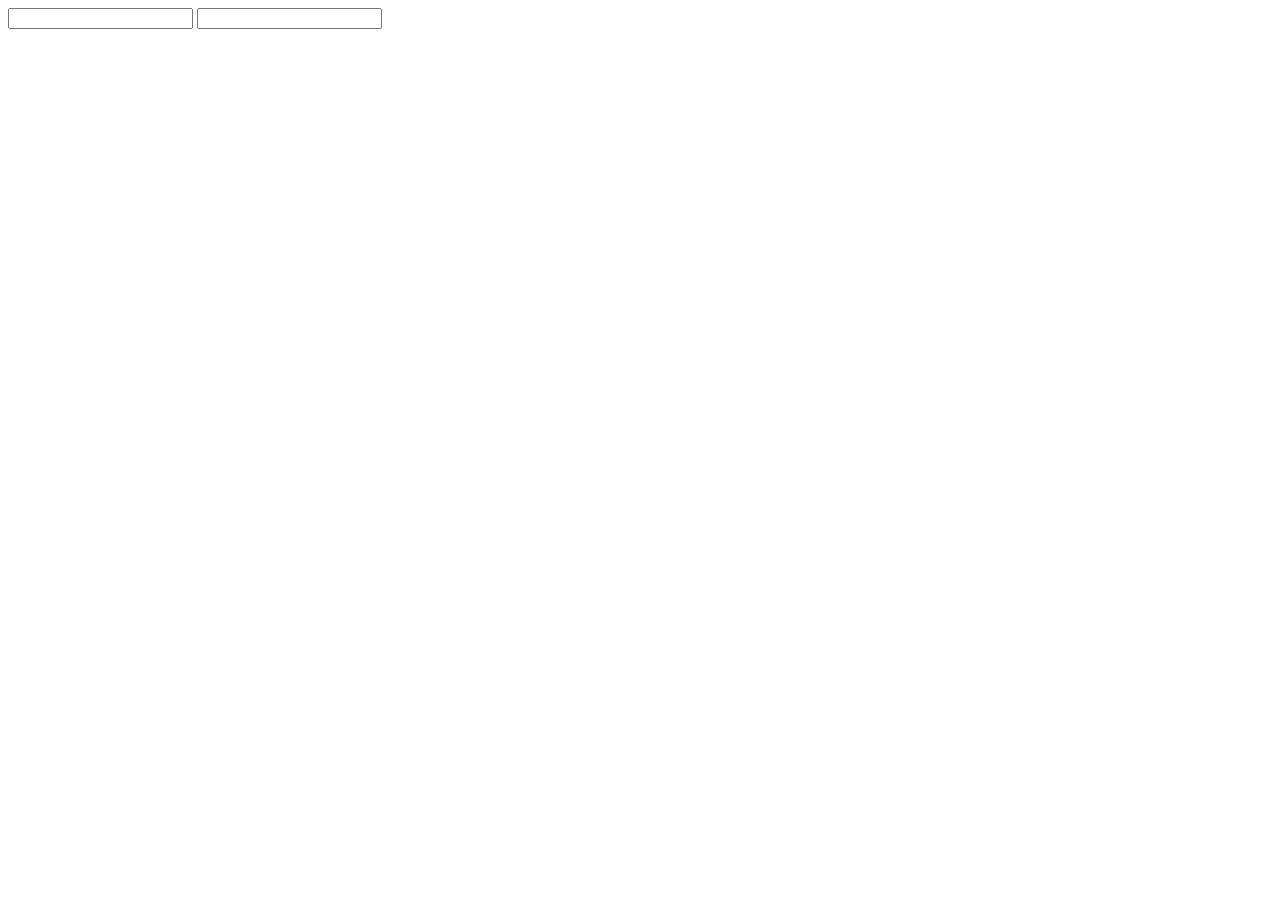
==== index.html @ 67c347ac "getting starter inputs" ====
<!DOCTYPE html>
<html lang="en">
<head>
    <meta charset="UTF-8">
    <meta http-equiv="X-UA-Compatible" content="IE=edge">
    <meta name="viewport" content="width=device-width, initial-scale=1.0">
    <link rel="stylesheet" href="./main.css">
    <title>input1</title>
</head>
<body>
    
    <input type="text">
    <input type="text">
    
</body>
</html>
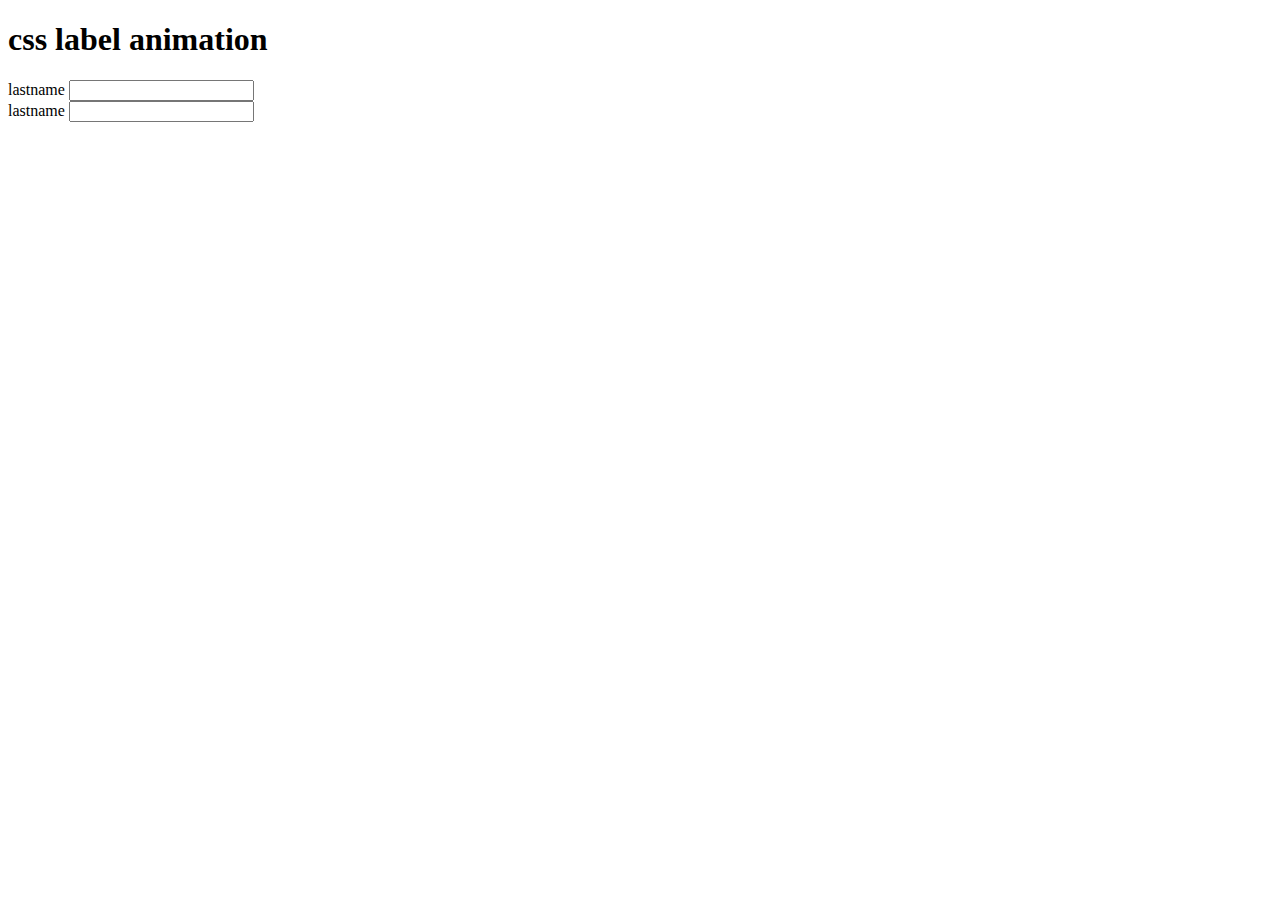
==== commit 8c1e314f: "starting with 2 inputs" ====
--- a/index.html
+++ b/index.html
@@ -8,9 +8,15 @@
     <title>input1</title>
 </head>
 <body>
-    
-    <input type="text">
-    <input type="text">
-    
+    <h1>css label animation</h1>
+    <div>
+        <label for="firstname">lastname</label>
+        <input type="text">
+    </div>
+    <div>
+        <label for="lastname">lastname</label>
+        <input type="text">
+    </div>
+
 </body>
 </html>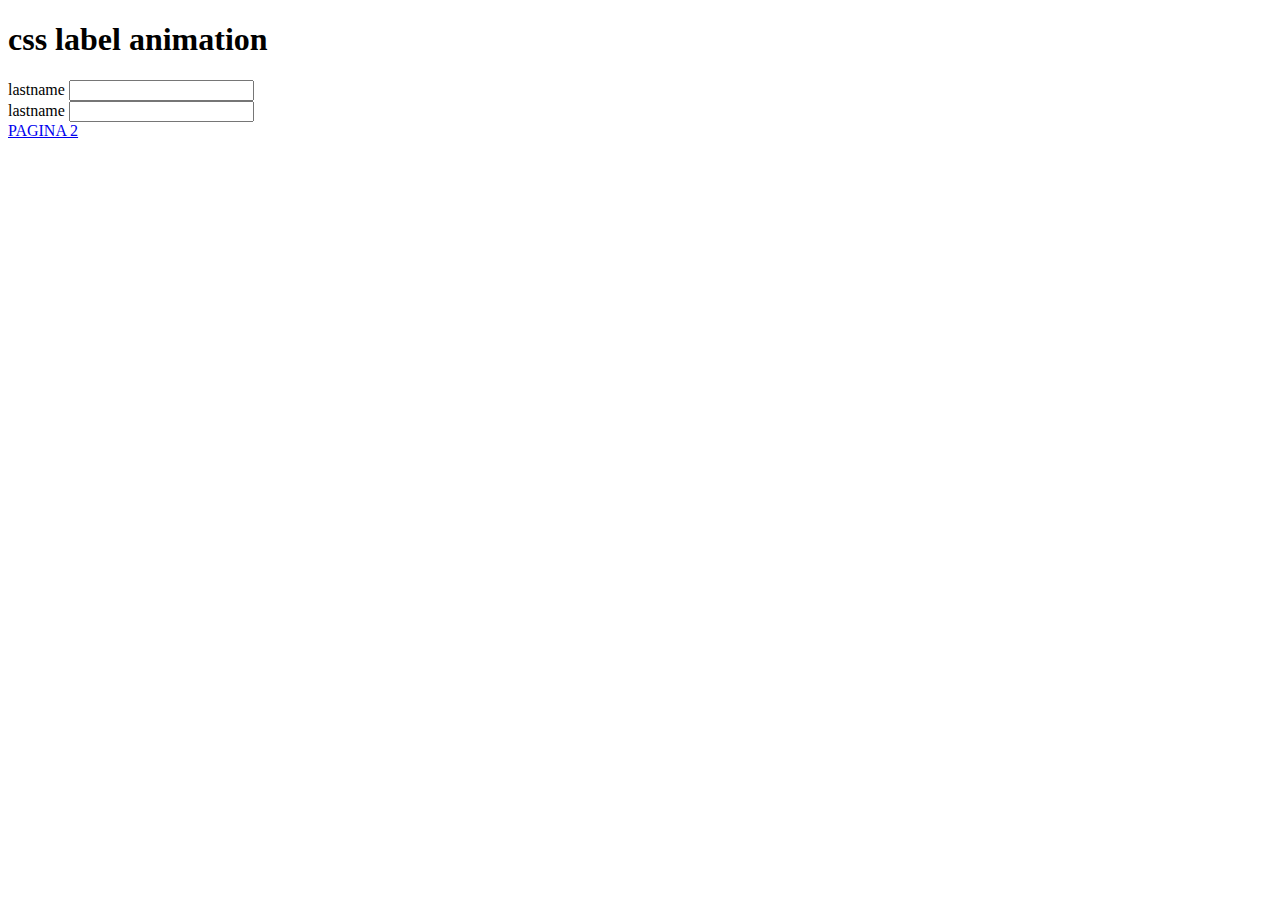
==== commit 6147bb43: "trying new methods" ====
--- a/index.html
+++ b/index.html
@@ -17,6 +17,6 @@
         <label for="lastname">lastname</label>
         <input type="text">
     </div>
-
+<a href="./page2.html">PAGINA 2</a>
 </body>
 </html>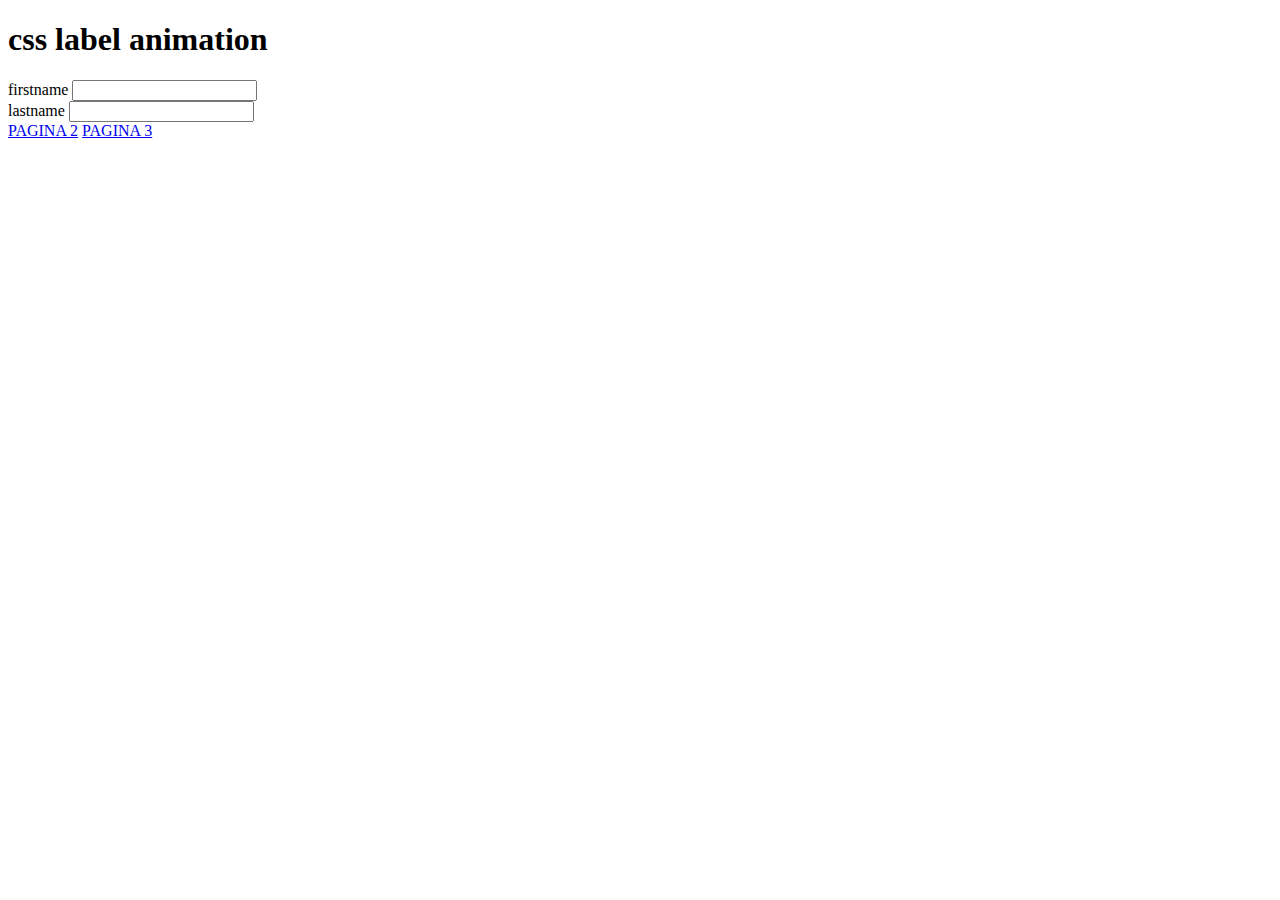
==== commit a0b32158: "curiosiando jquery" ====
--- a/index.html
+++ b/index.html
@@ -4,19 +4,20 @@
     <meta charset="UTF-8">
     <meta http-equiv="X-UA-Compatible" content="IE=edge">
     <meta name="viewport" content="width=device-width, initial-scale=1.0">
-    <link rel="stylesheet" href="./main.css">
+    <link rel="stylesheet" href="./css/main.css">
     <title>input1</title>
 </head>
 <body>
     <h1>css label animation</h1>
     <div>
-        <label for="firstname">lastname</label>
-        <input type="text">
+        <label for="firstname">firstname</label>
+        <input id="firstname" type="text">
     </div>
     <div>
         <label for="lastname">lastname</label>
-        <input type="text">
+        <input id="lastname" type="text">
     </div>
 <a href="./page2.html">PAGINA 2</a>
+<a href="./page3.html">PAGINA 3</a>
 </body>
 </html>